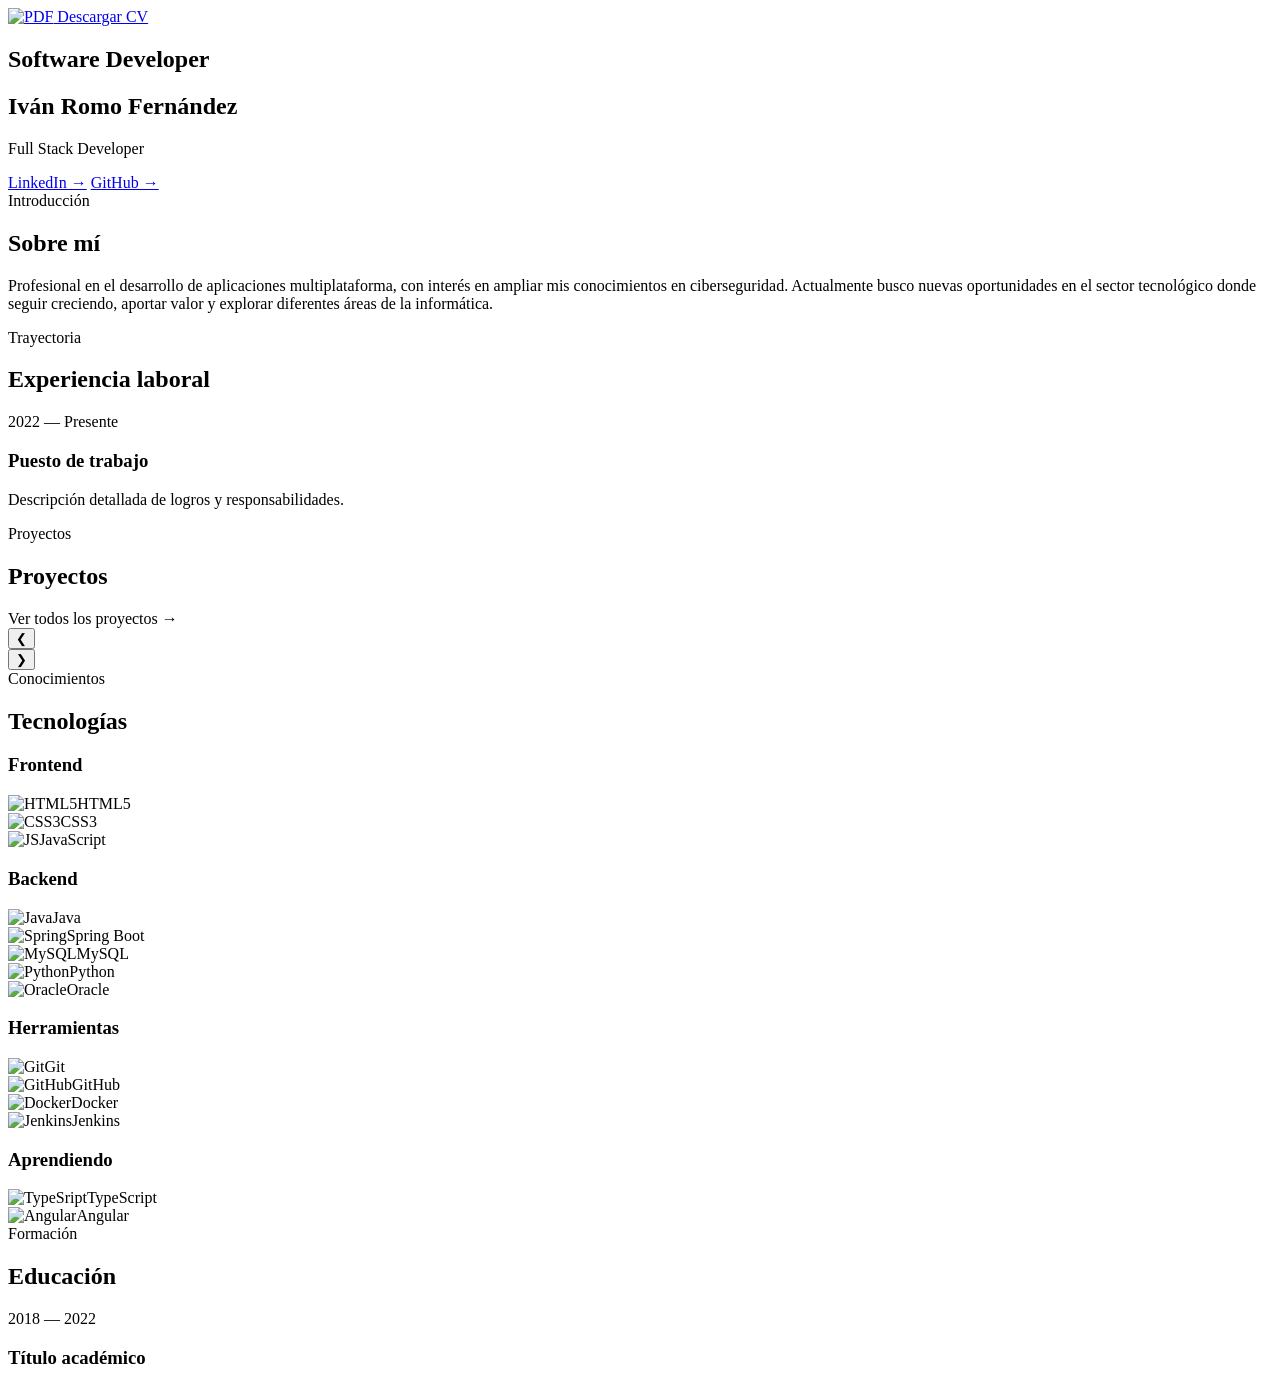
==== src/main/resources/templates/index.html @ d24ca8b7 "v1" ====
<!DOCTYPE html>
<html lang="es">
<head>
    <meta charset="UTF-8">
    <meta name="viewport" content="width=device-width, initial-scale=1.0">
    <title>Portfolio IRF</title>
    <link rel="stylesheet" th:href="@{/style-principal.css}">
    <link href="https://fonts.googleapis.com/css2?family=Inter:wght@300;400;600;700&display=swap" rel="stylesheet">
    <link rel="icon" type="image/png" href="logo.png">
</head>
<body>

<header th:replace="~{fragments :: navbar}"></header>

<main>

    <section id="home" class="hero-section">
        <div class="container hero-container">
            <a href="cv.pdf" class="cv-badge">
                <img src="https://cdn-icons-png.flaticon.com/512/337/337946.png" alt="PDF" width="16">
                Descargar CV
            </a>

            <div class="hero-content">
                <h1>Software Developer</h1>
                <h2 class="hero-name">Iván Romo Fernández</h2>
                <p class="hero-subtitle">Full Stack Developer</p>
            </div>

            <div class="hero-buttons">
                <a href="https://www.linkedin.com/in/iván-romo-fernández-a4935732b/" class="btn-hero linkedin">LinkedIn →</a>
                <a href="https://github.com/IvanR0M0" class="btn-hero github">GitHub →</a>
            </div>

        </div>
    </section>

    <section id="about" class="section">
        <div class="container">
            <span class="section-subtitle">Introducción</span>
            <h2>Sobre mí</h2>
            <p class="about-text">Profesional en el desarrollo de aplicaciones multiplataforma, con interés en ampliar mis conocimientos en ciberseguridad.
                Actualmente busco nuevas oportunidades en el sector tecnológico donde seguir creciendo, aportar valor y explorar diferentes áreas de la informática.</p>
        </div>
    </section>

    <section id="experience" class="section alt">
        <div class="container">
            <span class="section-subtitle">Trayectoria</span>
            <h2>Experiencia laboral</h2>
            <div class="card-grid">
                <div class="card" th:each="exp : ${experiencias}">
                    <span class="date" th:text="${exp.date_start} + ' — ' + ${exp.date_end}">
                    2022 — Presente
                </span>

                    <h3 th:text="${exp.job_title}">Puesto de trabajo</h3>

                    <p th:text="${exp.job_desc}">
                        Descripción detallada de logros y responsabilidades.
                    </p>
                </div>
            </div>
        </div>
    </section>


    <section id="projects" class="section alt">
        <div class="container">
            <div class="projects-header">
                <div>
                    <span class="section-subtitle">Proyectos</span>
                    <h2>Proyectos</h2>
                </div>
                <a th:href="@{/projects}" class="btn-outline-projects">
                    Ver todos los proyectos
                    <span class="arrow-icon">→</span>
                </a>
            </div>

            <div class="carousel-wrapper">
                <button class="arrow left" id="leftBtn" aria-label="Anterior">❮</button>

                <div class="projects-carousel" id="carousel">
                    <th:block th:each="p : ${project}">
                        <div th:replace="~{fragments :: projectCard(${p})}"></div>
                    </th:block>
                </div>

                <button class="arrow right" id="rightBtn" aria-label="Siguiente">❯</button>
            </div>
        </div>
    </section>

    <section id="skills" class="section">
        <div class="container">
            <span class="section-subtitle">Conocimientos</span>
            <h2>Tecnologías</h2>
            <div class="skills-grid">

                <div class="skills-card">
                    <h3>Frontend</h3>
                    <div class="skills-list">
                        <div class="skill-item"><img src="https://cdn.jsdelivr.net/gh/devicons/devicon/icons/html5/html5-original.svg" alt="HTML5"><span>HTML5</span></div>
                        <div class="skill-item"><img src="https://cdn.jsdelivr.net/gh/devicons/devicon/icons/css3/css3-original.svg" alt="CSS3"><span>CSS3</span></div>
                        <div class="skill-item"><img src="https://cdn.jsdelivr.net/gh/devicons/devicon/icons/javascript/javascript-original.svg" alt="JS"><span>JavaScript</span></div>
                    </div>
                </div>

                <div class="skills-card">
                    <h3>Backend</h3>
                    <div class="skills-list">
                        <div class="skill-item"><img src="https://cdn.jsdelivr.net/gh/devicons/devicon/icons/java/java-original.svg" alt="Java"><span>Java</span></div>
                        <div class="skill-item"><img src="https://cdn.jsdelivr.net/gh/devicons/devicon/icons/spring/spring-original.svg" alt="Spring"><span>Spring Boot</span></div>
                        <div class="skill-item"><img src="https://cdn.jsdelivr.net/gh/devicons/devicon/icons/mysql/mysql-original.svg" alt="MySQL"><span>MySQL</span></div>
                        <div class="skill-item"><img src="https://cdn.jsdelivr.net/gh/devicons/devicon/icons/python/python-original.svg" alt="Python"><span>Python</span></div>
                        <div class="skill-item"><img src="https://cdn.jsdelivr.net/gh/devicons/devicon/icons/oracle/oracle-original.svg" alt="Oracle"><span>Oracle</span></div>
                    </div>
                </div>

                <div class="skills-card">
                    <h3>Herramientas</h3>
                    <div class="skills-list">
                        <div class="skill-item"><img src="https://cdn.jsdelivr.net/gh/devicons/devicon/icons/git/git-original.svg" alt="Git"><span>Git</span></div>
                        <div class="skill-item"><img src="https://cdn.jsdelivr.net/gh/devicons/devicon/icons/github/github-original.svg" alt="GitHub"><span>GitHub</span></div>
                        <div class="skill-item"><img src="https://cdn.jsdelivr.net/gh/devicons/devicon/icons/docker/docker-original.svg" alt="Docker"><span>Docker</span></div>
                        <div class="skill-item"><img src="https://cdn.jsdelivr.net/gh/devicons/devicon/icons/jenkins/jenkins-original.svg" alt="Jenkins"><span>Jenkins</span></div>
                    </div>
                </div>

                <div class="skills-card">
                    <h3>Aprendiendo</h3>
                    <div class="skills-list">
                        <div class="skill-item"><img src="https://cdn.jsdelivr.net/gh/devicons/devicon/icons/typescript/typescript-original.svg" alt="TypeSript"><span>TypeScript</span></div>
                        <div class="skill-item"><img src="https://cdn.jsdelivr.net/gh/devicons/devicon/icons/angular/angular-original.svg" alt="Angular"><span>Angular</span></div>
                    </div>
                </div>
            </div>
        </div>
    </section>

    <section id="education" class="section">
        <div class="container">
            <span class="section-subtitle">Formación</span>
            <h2>Educación</h2>
            <div class="card-grid">
                <div class="card" th:each="edu : ${education}">
                    <span class="date" th:text="${edu.date_start} + ' — ' + ${edu.date_end}">
                    2018 — 2022
                </span>
                    <h3 th:text="${edu.educ_title}">Título académico</h3>
                    <p th:text="${edu.educ_desc}">
                    </p>
                </div>
            </div>
        </div>
    </section>

</main>

<script th:src="@{/scripts.js}"></script>

</body>
</html>
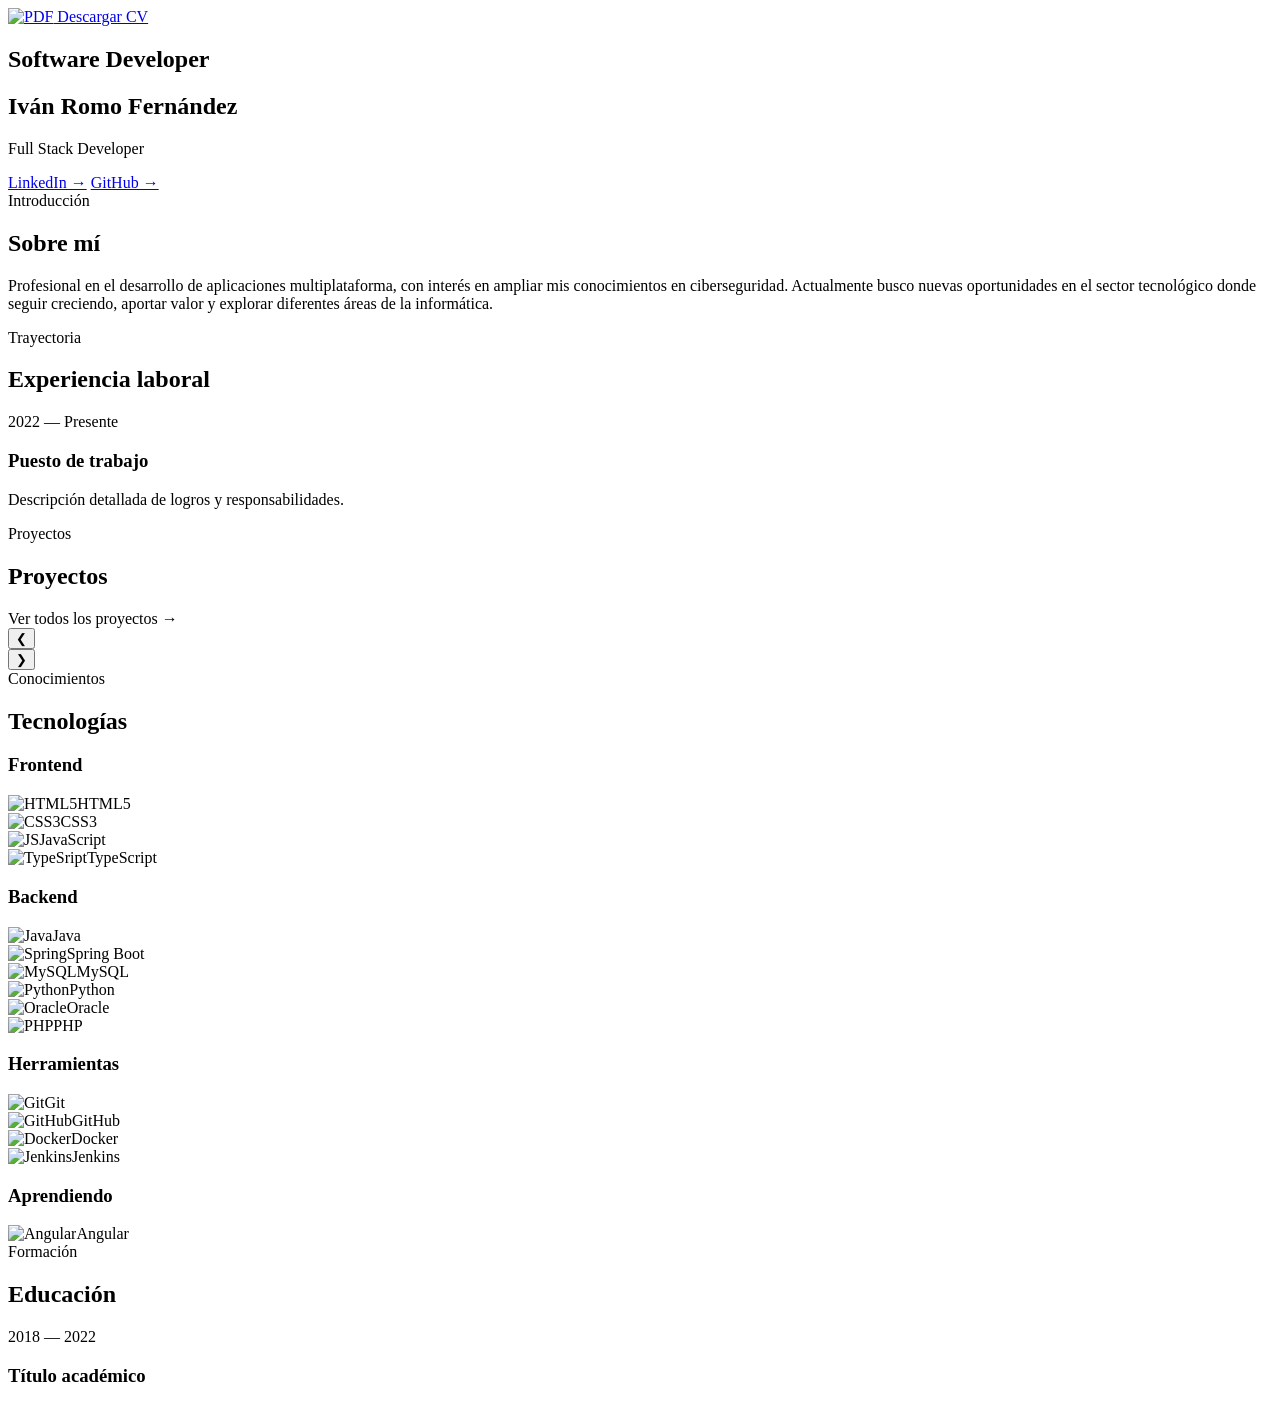
==== commit 21a1b102: "v3.3" ====
--- a/src/main/resources/templates/index.html
+++ b/src/main/resources/templates/index.html
@@ -104,6 +104,7 @@
                         <div class="skill-item"><img src="https://cdn.jsdelivr.net/gh/devicons/devicon/icons/html5/html5-original.svg" alt="HTML5"><span>HTML5</span></div>
                         <div class="skill-item"><img src="https://cdn.jsdelivr.net/gh/devicons/devicon/icons/css3/css3-original.svg" alt="CSS3"><span>CSS3</span></div>
                         <div class="skill-item"><img src="https://cdn.jsdelivr.net/gh/devicons/devicon/icons/javascript/javascript-original.svg" alt="JS"><span>JavaScript</span></div>
+                        <div class="skill-item"><img src="https://cdn.jsdelivr.net/gh/devicons/devicon/icons/typescript/typescript-original.svg" alt="TypeSript"><span>TypeScript</span></div>
                     </div>
                 </div>
 
@@ -115,6 +116,7 @@
                         <div class="skill-item"><img src="https://cdn.jsdelivr.net/gh/devicons/devicon/icons/mysql/mysql-original.svg" alt="MySQL"><span>MySQL</span></div>
                         <div class="skill-item"><img src="https://cdn.jsdelivr.net/gh/devicons/devicon/icons/python/python-original.svg" alt="Python"><span>Python</span></div>
                         <div class="skill-item"><img src="https://cdn.jsdelivr.net/gh/devicons/devicon/icons/oracle/oracle-original.svg" alt="Oracle"><span>Oracle</span></div>
+                        <div class="skill-item"><img src="https://cdn.jsdelivr.net/gh/devicons/devicon/icons/php/php-original.svg" alt="PHP"><span>PHP</span></div>
                     </div>
                 </div>
 
@@ -131,7 +133,6 @@
                 <div class="skills-card">
                     <h3>Aprendiendo</h3>
                     <div class="skills-list">
-                        <div class="skill-item"><img src="https://cdn.jsdelivr.net/gh/devicons/devicon/icons/typescript/typescript-original.svg" alt="TypeSript"><span>TypeScript</span></div>
                         <div class="skill-item"><img src="https://cdn.jsdelivr.net/gh/devicons/devicon/icons/angular/angular-original.svg" alt="Angular"><span>Angular</span></div>
                     </div>
                 </div>
